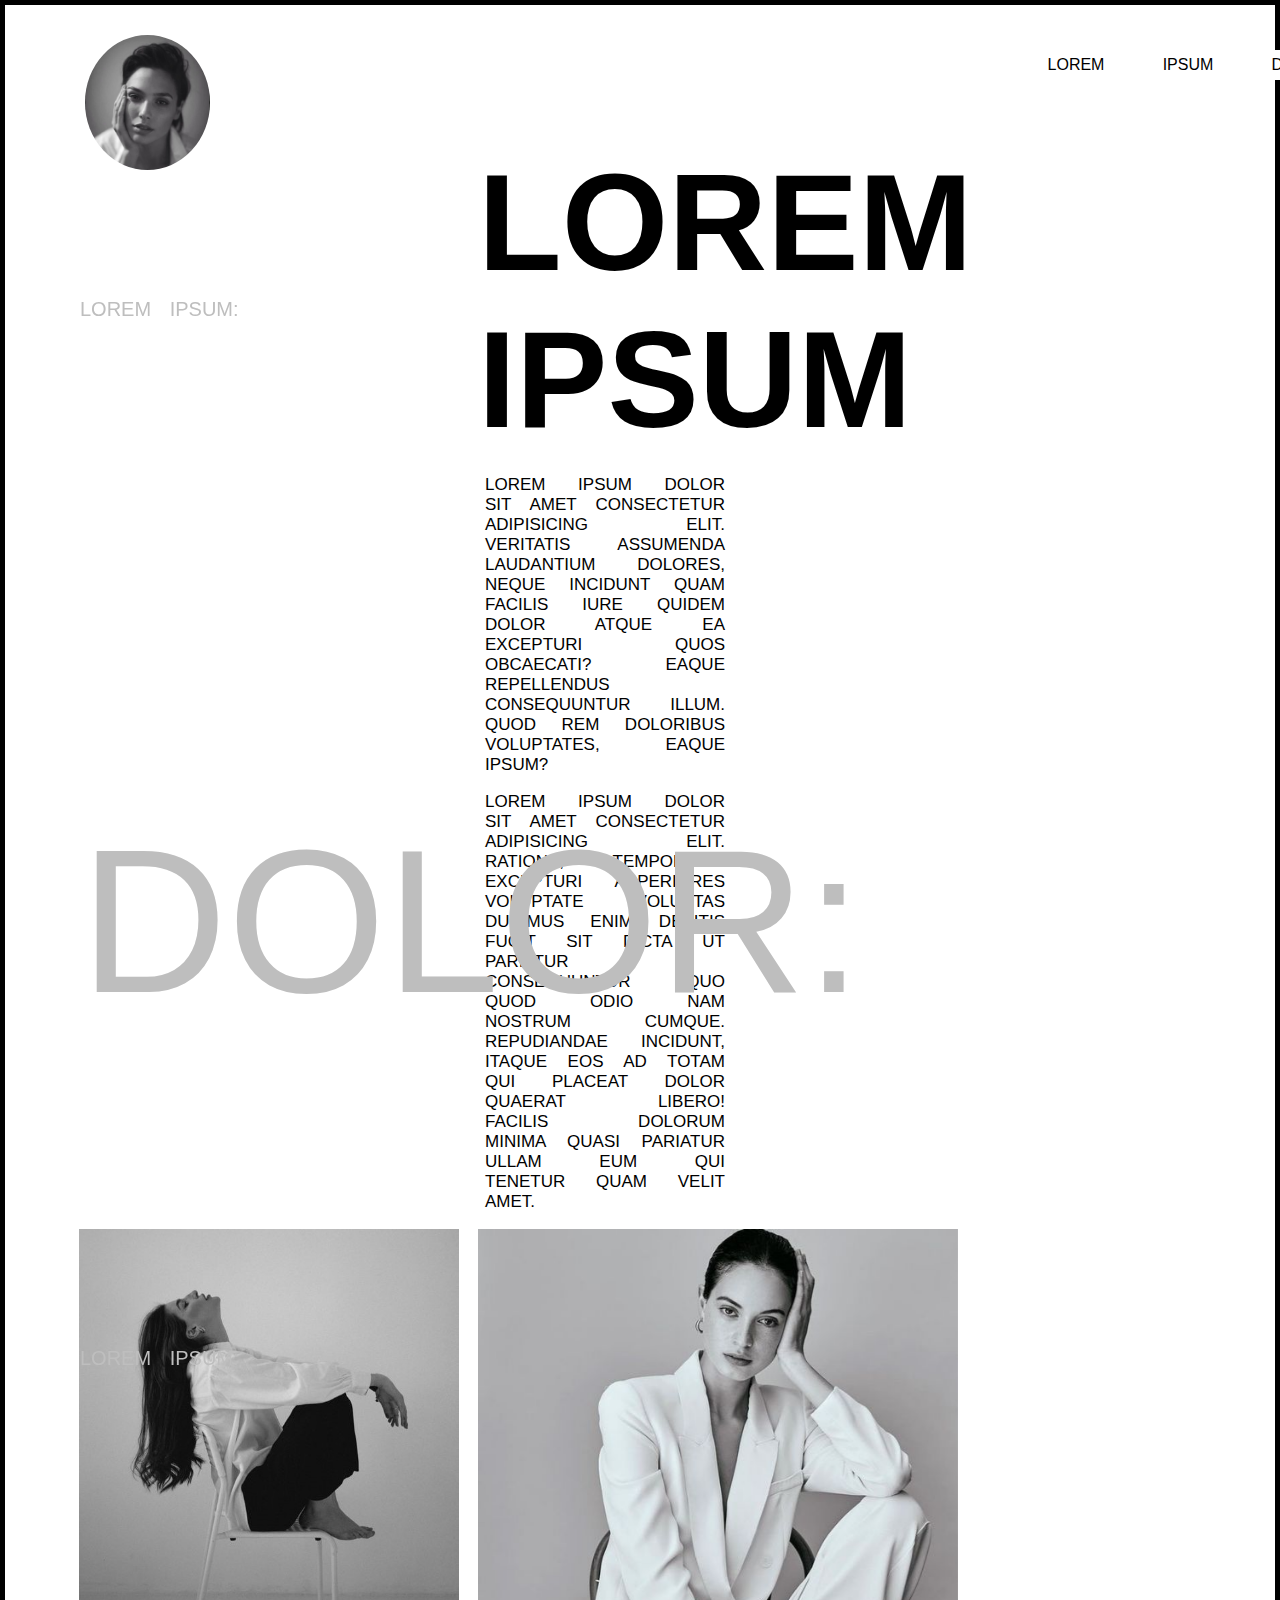
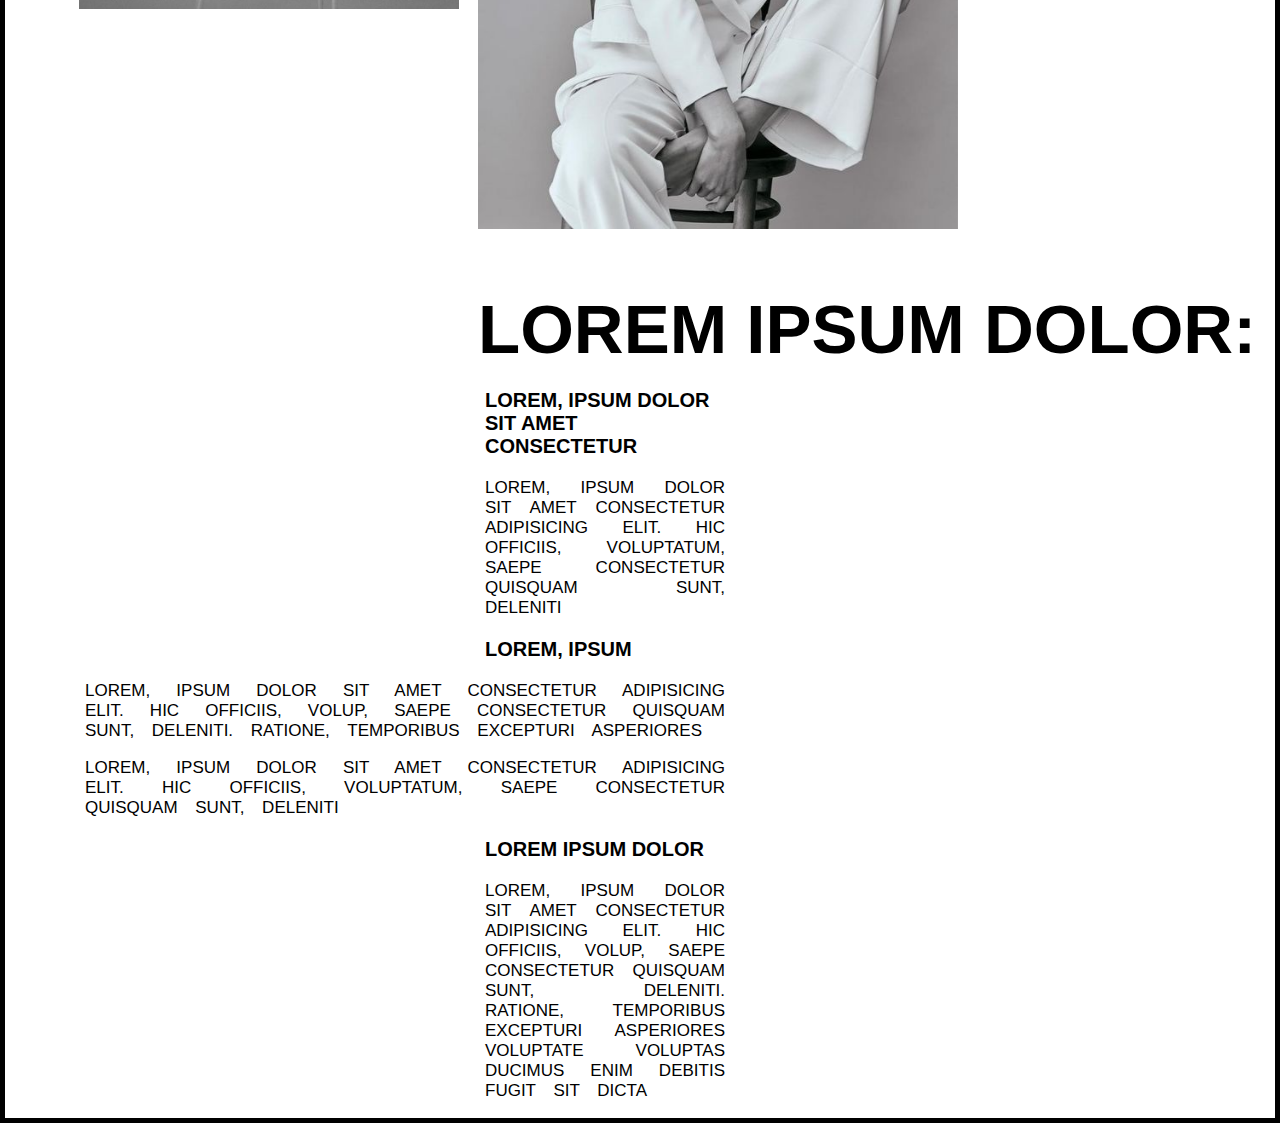
==== Desktop/Домашнее задание/26 августа/index.html @ ac6581cf "Часть 1" ====
<!DOCTYPE html>
<html lang="ru">

<head>
    <meta charset="UTF-8">
    <meta name="viewport" content="width=device-width, initial-scale=1.0">
    <link rel="stylesheet" href="static/styles/style.css">
    <title>Document</title>
</head>

<body>
    <header>
        <img id="photologo" src="static/images/6.png" alt="">


        <ul id="menu">
            <li><a href="#">Lorem</a></li>
            <li><a href="#">ipsum</a></li>
            <li><a href="#">dolor</a></li>
            <li><a href="#">sit amet</a></li>
        </ul>
    </header>

    <main>
        <h1>LOREM IPSUM</h1>
        <div style="margin-left: 480px; margin-right: 550px;">
            <p class="p1">
                Lorem ipsum dolor sit amet consectetur adipisicing elit. Veritatis assumenda laudantium dolores, neque
                incidunt quam facilis iure quidem dolor atque ea excepturi quos obcaecati? Eaque repellendus
                consequuntur illum. Quod rem doloribus voluptates, eaque ipsum?
            </p>
        </div>
        <div style="margin-left: 480px; margin-right: 550px;">
            <p class="p2">
                Lorem ipsum dolor sit amet consectetur adipisicing elit. Ratione, temporibus excepturi asperiores
                voluptate voluptas ducimus enim debitis fugit sit dicta ut pariatur consequuntur quo quod odio nam
                nostrum cumque. Repudiandae incidunt, itaque eos ad totam qui placeat dolor quaerat libero! Facilis
                dolorum minima quasi pariatur ullam eum qui tenetur quam velit amet.
            </p>
        </div>
        <img id="photo2" src="static/images/2.jpg">
        <img id="photo3" src="static/images/8.jpg">

        <!--Подписи-->
        <p id="sign">Lorem ipsum:</p>
        <p id="sign2">dolor:</p>
        <p id="sign3">Lorem ipsum:</p>


        <h2>Lorem ipsum dolor:</h2>
        
        <h3>Lorem, ipsum dolor sit amet consectetur</h3>
        <div style="margin-left: 480px; margin-right: 550px;">
            <p class="p1">Lorem, ipsum dolor sit amet consectetur adipisicing
                elit. Hic officiis, voluptatum, saepe consectetur
                quisquam sunt, deleniti</p>
        </div>

        <h3 style="margin-left: 480px">Lorem, ipsum</h3>

        <div style="margin-left: 80px; margin-right: 550px;">
            <p class="p1">Lorem, ipsum dolor sit amet consectetur adipisicing
                elit. Hic officiis, volup, saepe consectetur quisquam sunt, deleniti. Ratione, temporibus excepturi
                asperiores</p>
        </div>
        <div style="margin-left: 80px; margin-right: 550px;">
            <p class="p1">Lorem, ipsum dolor sit amet consectetur adipisicing
                elit. Hic officiis, voluptatum, saepe consectetur quisquam sunt, deleniti</p>
        </div>

        <h3 style="margin-left: 480px">Lorem ipsum dolor</h3>

        <div style="margin-left: 480px; margin-right: 550px;">
            <p class="p1">Lorem, ipsum dolor sit amet consectetur adipisicing
                elit. Hic officiis, volup, saepe consectetur quisquam sunt, deleniti. Ratione, temporibus excepturi
                asperiores
                voluptate voluptas ducimus enim debitis fugit sit dicta</p>
        </div>

    </main>

    <footer>

    </footer>

</body>

</html>
---- Desktop/Домашнее задание/26 августа/static/styles/style.css ----
body{
    font-family: sans-serif;
    text-transform: uppercase;
    margin:0;
	padding:0;
    border: 5px solid rgb(0, 0, 0);
    background-color: #ffffff;
}

/*Заголовки*/
h1{
    font-size: 137px;
    margin-left: 473px;
    margin-bottom: 0;
    margin-top: 0;

}
h2{
    font-size: 69px;
    margin-left: 473px;
    margin-bottom: 0;
}
h3{
    font-size: 20px;
    margin-left: 480px;
    margin-right: 550px;
}

/*Фото*/
#photologo{
    position: relative;
    top: 30px;
    left: 80px;
    height: 15vh;
    border-radius: 100%;
}
#photo2{
    position: relative;
    left: 473px;
    height: 600px;
}

#photo3{
    position: relative;
    left: -410px;
    top: -220px;
    height: 380px;
}





/*p*/
p{
    font-size: 17px;
    word-spacing: 13px ;
}

.p1{

    display: flex;
    text-align: justify;
    align-items: center;
    width: 100%;
}

.p2{
    display: flex;
    text-align: justify;
    align-items: center;
    width: 100%;
}



/*Меню*/
#menu li:hover ul {
	display: block;
}
#menu, #menu ul{
	margin: 0;
	padding: 0;
	list-style-type: none;
}
#menu {
	height: 30px;
	padding-left: 1000px;
	min-width: 470px;
    position: fixed;
    left: 20px;
    top: 50px;
}
#menu li {
	float: left;
	position: relative;
	height: 100%;
    background-color: #ffffff;
}
#menu li a {
	display: block;
	padding: 6px;
	width: 100px;
	color: #000000;
	text-decoration: none;
	text-align: center;
}
#menu ul li { 
    float: none; 
}

#menu li:hover { 
    background-color: rgb(0, 0, 0); 
}

#menu li a:hover { 
    color: #ffffff;
}

/*Подписи*/
#sign{
    font-size: 20px;
    color: #bebebe;
    position: absolute;
    left: 80px;
    top: 278px;
}

#sign2{
    font-size: 204px;
    color: #bebebe;
    position: absolute;
    left: 80px;
    top: 600px;
}

#sign3{
    font-size: 20px;
    color: #bebebe;
    position: absolute;
    left: 80px;
    top: 1327px;
}
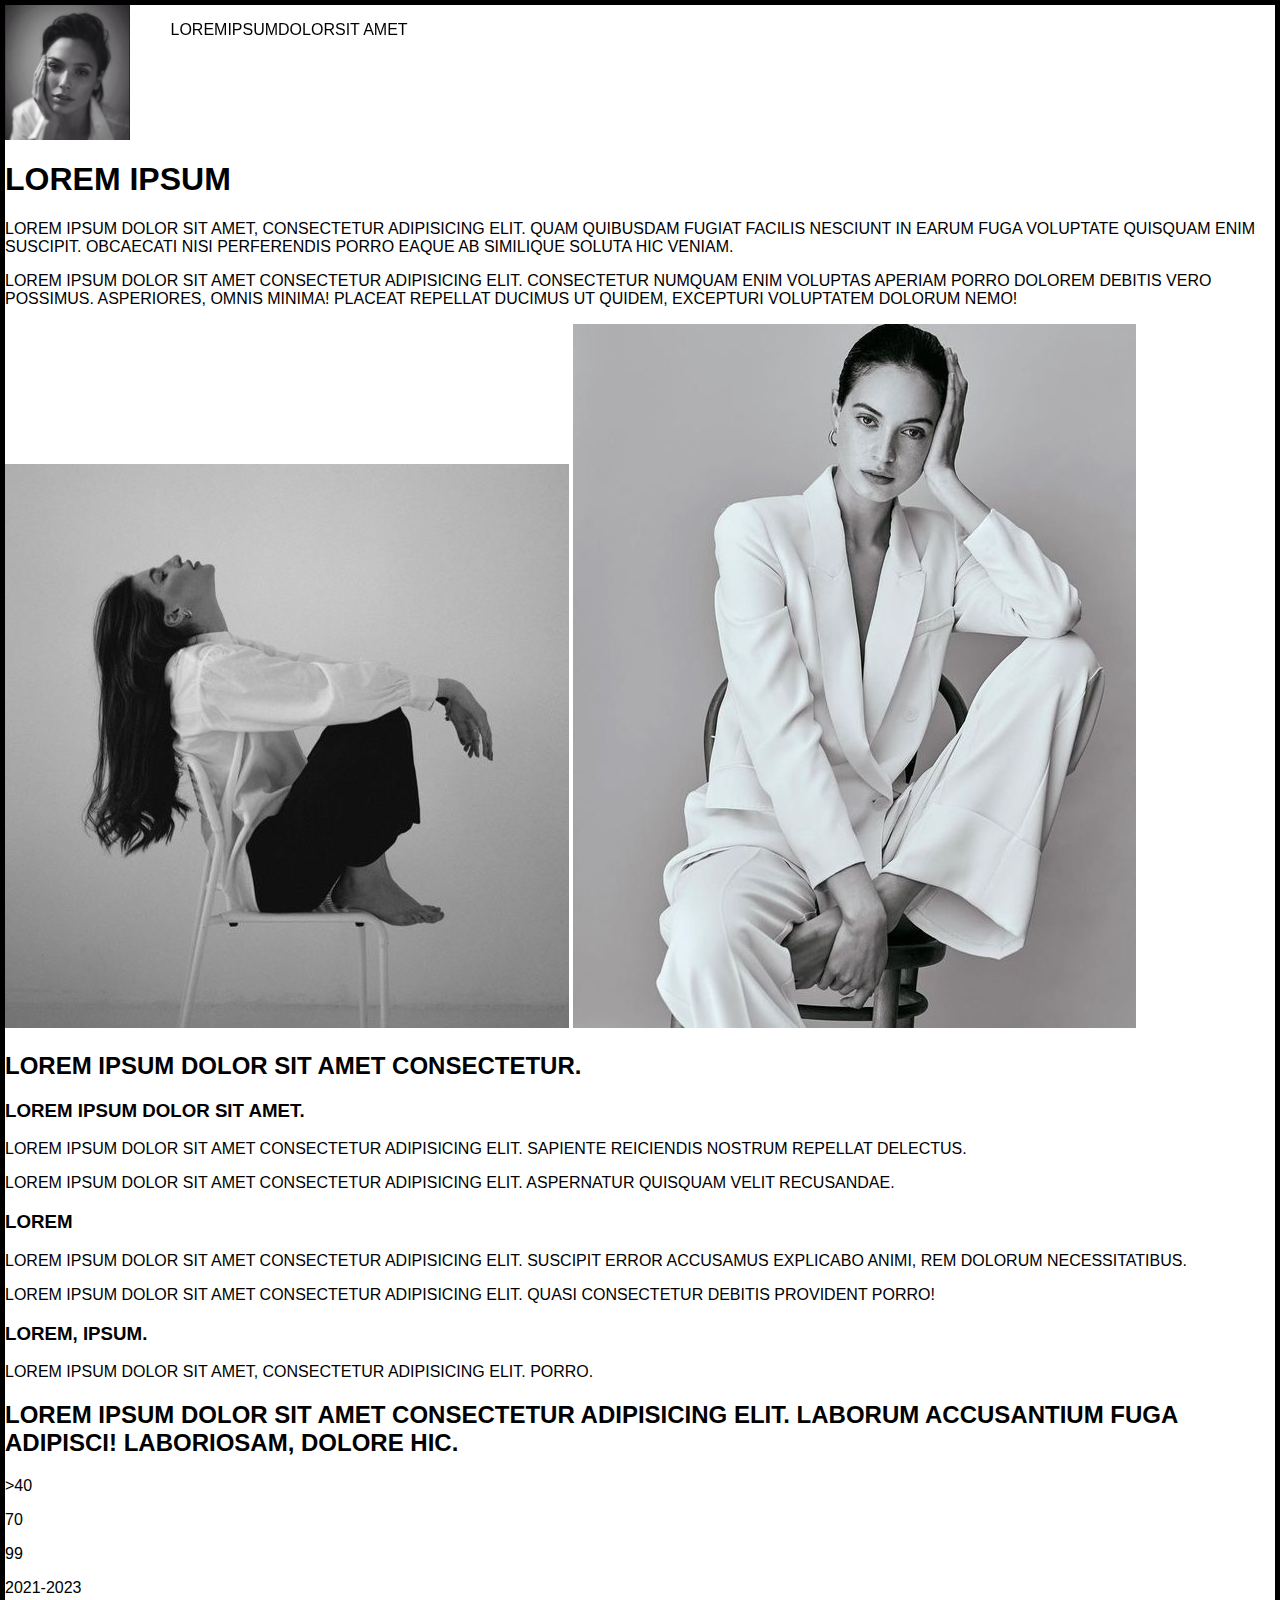
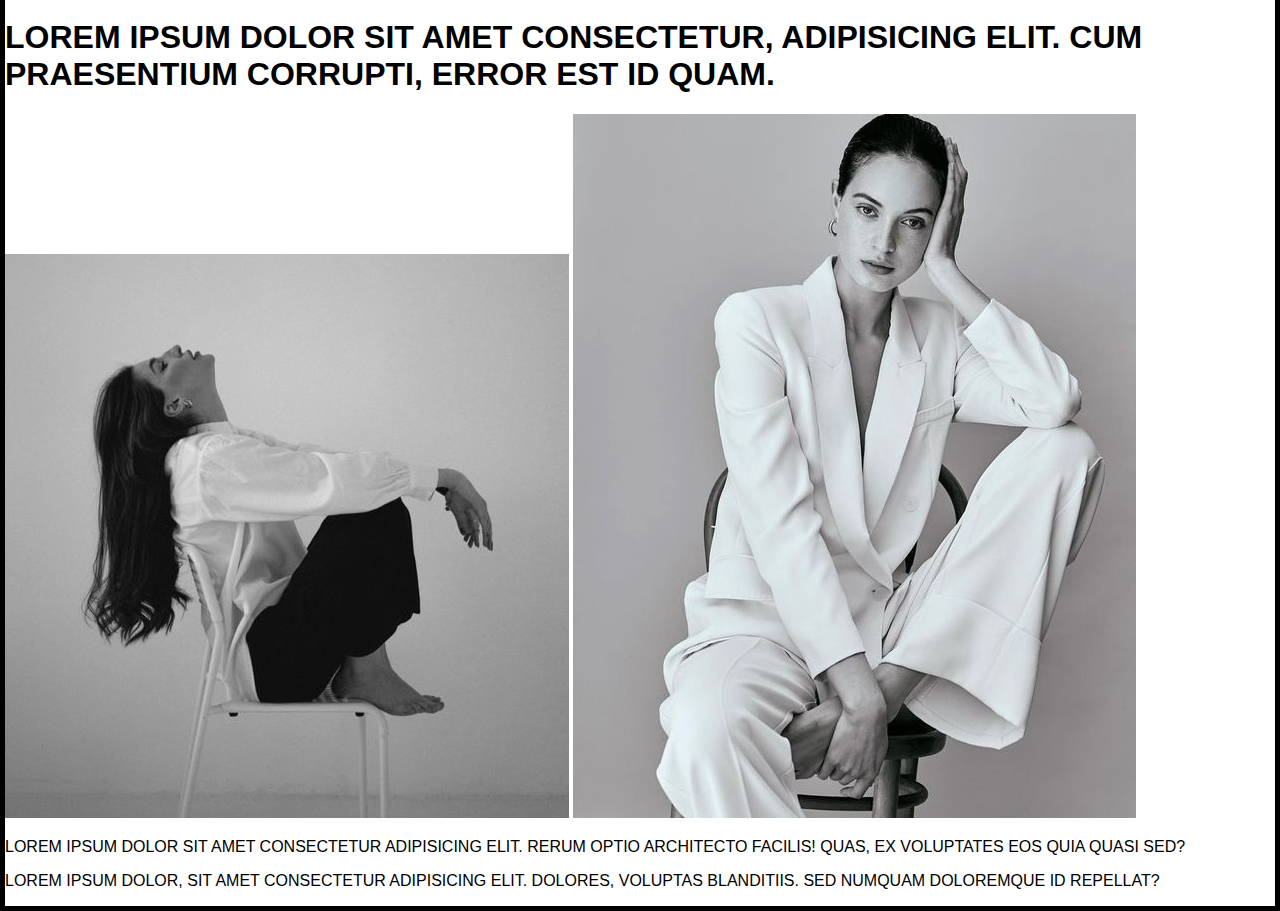
==== commit 4ff83728: "Попытка2. Основной текст стриницы + css body и работа с шапкой" ====
--- a/Desktop/Домашнее задание/26 августа/index.html
+++ b/Desktop/Домашнее задание/26 августа/index.html
@@ -4,84 +4,107 @@
 <head>
     <meta charset="UTF-8">
     <meta name="viewport" content="width=device-width, initial-scale=1.0">
+    <title>Document</title>
     <link rel="stylesheet" href="static/styles/style.css">
-    <title>Document</title>
 </head>
 
 <body>
-    <header>
-        <img id="photologo" src="static/images/6.png" alt="">
+<!--Шапка сайта-->
+    <div id="header">
+
+        <!--Лого-->
+        <div id="logo">
+        <img src="static/images/logo.png" alt="logo">
+        </div>
+
+        <div >
+        <!--Меню-->
+            <ul id="menu">
+                <li class="urlmenu"><a href="#"></a>Lorem</li>
+                <li class="urlmenu"><a href="#"></a>ipsum</li>
+                <li class="urlmenu"><a href="#"></a>dolor</li>
+                <li class="urlmenu"><a href="#"></a>sit amet</li>
+            </ul>
+        </div>
+    </div>
+<!---->
+
+<!--Основная информация-->
+
+    <!--Часть 1-->
+
+            <!--Заголовок-->
+    <h1>Lorem ipsum</h1>
+            <!--Текст-->
+    <p>
+        Lorem ipsum dolor sit amet, consectetur adipisicing elit. Quam quibusdam fugiat facilis nesciunt in earum fuga
+        voluptate quisquam enim suscipit. Obcaecati nisi perferendis porro eaque ab similique soluta hic veniam.
+    </p>
+    <p>
+        Lorem ipsum dolor sit amet consectetur adipisicing elit. Consectetur numquam enim voluptas aperiam porro dolorem
+        debitis vero possimus. Asperiores, omnis minima! Placeat repellat ducimus ut quidem, excepturi voluptatem
+        dolorum nemo!
+    </p>
+            <!--Фото-->
+    <img src="static/images/1.jpg" alt="photo1">
+    <img src="static/images/2.jpg" alt="photo2">
 
 
-        <ul id="menu">
-            <li><a href="#">Lorem</a></li>
-            <li><a href="#">ipsum</a></li>
-            <li><a href="#">dolor</a></li>
-            <li><a href="#">sit amet</a></li>
-        </ul>
-    </header>
+    <!--Часть 2-->
 
-    <main>
-        <h1>LOREM IPSUM</h1>
-        <div style="margin-left: 480px; margin-right: 550px;">
-            <p class="p1">
-                Lorem ipsum dolor sit amet consectetur adipisicing elit. Veritatis assumenda laudantium dolores, neque
-                incidunt quam facilis iure quidem dolor atque ea excepturi quos obcaecati? Eaque repellendus
-                consequuntur illum. Quod rem doloribus voluptates, eaque ipsum?
-            </p>
-        </div>
-        <div style="margin-left: 480px; margin-right: 550px;">
-            <p class="p2">
-                Lorem ipsum dolor sit amet consectetur adipisicing elit. Ratione, temporibus excepturi asperiores
-                voluptate voluptas ducimus enim debitis fugit sit dicta ut pariatur consequuntur quo quod odio nam
-                nostrum cumque. Repudiandae incidunt, itaque eos ad totam qui placeat dolor quaerat libero! Facilis
-                dolorum minima quasi pariatur ullam eum qui tenetur quam velit amet.
-            </p>
-        </div>
-        <img id="photo2" src="static/images/2.jpg">
-        <img id="photo3" src="static/images/8.jpg">
-
-        <!--Подписи-->
-        <p id="sign">Lorem ipsum:</p>
-        <p id="sign2">dolor:</p>
-        <p id="sign3">Lorem ipsum:</p>
+            <!--Заголовок-->
+    <h2>Lorem ipsum dolor sit amet consectetur.</h2>
+            <!--Текст-->
+    <h3>Lorem ipsum dolor sit amet.</h3>
+    <p>Lorem ipsum dolor sit amet consectetur adipisicing elit. Sapiente reiciendis nostrum repellat delectus.</p>
+    <p>Lorem ipsum dolor sit amet consectetur adipisicing elit. Aspernatur quisquam velit recusandae.</p>
 
 
-        <h2>Lorem ipsum dolor:</h2>
-        
-        <h3>Lorem, ipsum dolor sit amet consectetur</h3>
-        <div style="margin-left: 480px; margin-right: 550px;">
-            <p class="p1">Lorem, ipsum dolor sit amet consectetur adipisicing
-                elit. Hic officiis, voluptatum, saepe consectetur
-                quisquam sunt, deleniti</p>
-        </div>
+    <h3>Lorem</h3>
+    <p>Lorem ipsum dolor sit amet consectetur adipisicing elit. Suscipit error accusamus explicabo animi, rem dolorum necessitatibus.</p>
+    <p>Lorem ipsum dolor sit amet consectetur adipisicing elit. Quasi consectetur debitis provident porro!</p>
 
-        <h3 style="margin-left: 480px">Lorem, ipsum</h3>
+    <h3>Lorem, ipsum.</h3>
+    <p>Lorem ipsum dolor sit amet, consectetur adipisicing elit. Porro.</p>
 
-        <div style="margin-left: 80px; margin-right: 550px;">
-            <p class="p1">Lorem, ipsum dolor sit amet consectetur adipisicing
-                elit. Hic officiis, volup, saepe consectetur quisquam sunt, deleniti. Ratione, temporibus excepturi
-                asperiores</p>
-        </div>
-        <div style="margin-left: 80px; margin-right: 550px;">
-            <p class="p1">Lorem, ipsum dolor sit amet consectetur adipisicing
-                elit. Hic officiis, voluptatum, saepe consectetur quisquam sunt, deleniti</p>
-        </div>
+    <!--Часть 3-->
 
-        <h3 style="margin-left: 480px">Lorem ipsum dolor</h3>
+            <!--Заголовок-->
+    <h2>
+        Lorem ipsum dolor sit amet consectetur adipisicing elit. Laborum accusantium fuga adipisci! Laboriosam, dolore hic.
+    </h2>
+            <!--Текст-->
+    <P>>40</P>
+    <P>70</P>
+    <P>99</P>
+    <P>2021-2023</P>
 
-        <div style="margin-left: 480px; margin-right: 550px;">
-            <p class="p1">Lorem, ipsum dolor sit amet consectetur adipisicing
-                elit. Hic officiis, volup, saepe consectetur quisquam sunt, deleniti. Ratione, temporibus excepturi
-                asperiores
-                voluptate voluptas ducimus enim debitis fugit sit dicta</p>
-        </div>
 
-    </main>
+    <!--Часть 4-->
+            <!--Заголовок-->
+            <h1>Lorem ipsum dolor sit amet consectetur, adipisicing elit. Cum praesentium corrupti, error est id quam.</h1>
 
-    <footer>
+            <!--Фото-->
+    <img src="static/images/1.jpg" alt="photo1">
+    <img src="static/images/2.jpg" alt="photo2">
 
-    </footer>
+            <!--Текст-->
+    <p>
+        Lorem ipsum dolor sit amet consectetur adipisicing elit. Rerum optio architecto facilis! Quas, ex voluptates eos quia quasi sed?
+    </p>
+    <p>
+        Lorem ipsum dolor, sit amet consectetur adipisicing elit. Dolores, voluptas blanditiis. Sed numquam doloremque id repellat?
+    </p>
+
+    <!--Форма-->
+
+    <!--Этапы работы-->
+
+    <!--Стоимость и сроки-->
+
+<!--Футер-->
+    <!---->
+    <!---->
 
 </body>
 
--- a/Desktop/Домашнее задание/26 августа/static/styles/style.css
+++ b/Desktop/Домашнее задание/26 августа/static/styles/style.css
@@ -1,153 +1,34 @@
 body{
-    font-family: sans-serif;
-    text-transform: uppercase;
-    margin:0;
-	padding:0;
-    border: 5px solid rgb(0, 0, 0);
-    background-color: #ffffff;
+    font-family: sans-serif; /*Шрифт*/
+    text-transform: uppercase; /*Текст в верхнем регистре*/
+    background-color: white; /*Фон страницы*/
+    margin:0; /*Внешние отступы*/
+	padding:0; /*Внутренние отступы*/
+    border: 5px solid black; /*Граница сайта*/
 }
 
-/*Заголовки*/
-h1{
-    font-size: 137px;
-    margin-left: 473px;
-    margin-bottom: 0;
-    margin-top: 0;
+/*Шапка*/
+#header{
+    display:flex; /*Позиционирование блоков*/
+}
+
+#logo{
+    display:flex; /*Позиционирование блоков*/
 
 }
-h2{
-    font-size: 69px;
-    margin-left: 473px;
-    margin-bottom: 0;
-}
-h3{
-    font-size: 20px;
-    margin-left: 480px;
-    margin-right: 550px;
+
+#menu{
+    display:flex; /*Позиционирование блоков*/
+    position: fixed; /*Фиксация при скроле*/
 }
 
-/*Фото*/
-#photologo{
-    position: relative;
+.urlmenu{
+    display:flex; /*Позиционирование блоков*/
+}
+
+#logo{
     top: 30px;
     left: 80px;
     height: 15vh;
-    border-radius: 100%;
-}
-#photo2{
-    position: relative;
-    left: 473px;
-    height: 600px;
-}
-
-#photo3{
-    position: relative;
-    left: -410px;
-    top: -220px;
-    height: 380px;
-}
-
-
-
-
-
-/*p*/
-p{
-    font-size: 17px;
-    word-spacing: 13px ;
-}
-
-.p1{
-
-    display: flex;
-    text-align: justify;
-    align-items: center;
-    width: 100%;
-}
-
-.p2{
-    display: flex;
-    text-align: justify;
-    align-items: center;
-    width: 100%;
-}
-
-
-
-/*Меню*/
-#menu li:hover ul {
-	display: block;
-}
-#menu, #menu ul{
-	margin: 0;
-	padding: 0;
-	list-style-type: none;
-}
-#menu {
-	height: 30px;
-	padding-left: 1000px;
-	min-width: 470px;
-    position: fixed;
-    left: 20px;
-    top: 50px;
-}
-#menu li {
-	float: left;
-	position: relative;
-	height: 100%;
-    background-color: #ffffff;
-}
-#menu li a {
-	display: block;
-	padding: 6px;
-	width: 100px;
-	color: #000000;
-	text-decoration: none;
-	text-align: center;
-}
-#menu ul li { 
-    float: none; 
-}
-
-#menu li:hover { 
-    background-color: rgb(0, 0, 0); 
-}
-
-#menu li a:hover { 
-    color: #ffffff;
-}
-
-/*Подписи*/
-#sign{
-    font-size: 20px;
-    color: #bebebe;
-    position: absolute;
-    left: 80px;
-    top: 278px;
-}
-
-#sign2{
-    font-size: 204px;
-    color: #bebebe;
-    position: absolute;
-    left: 80px;
-    top: 600px;
-}
-
-#sign3{
-    font-size: 20px;
-    color: #bebebe;
-    position: absolute;
-    left: 80px;
-    top: 1327px;
-}
-
-
-
-
-
-
-
-
-
-
+    border-radius: 100%; /*Скругление углов*/
+}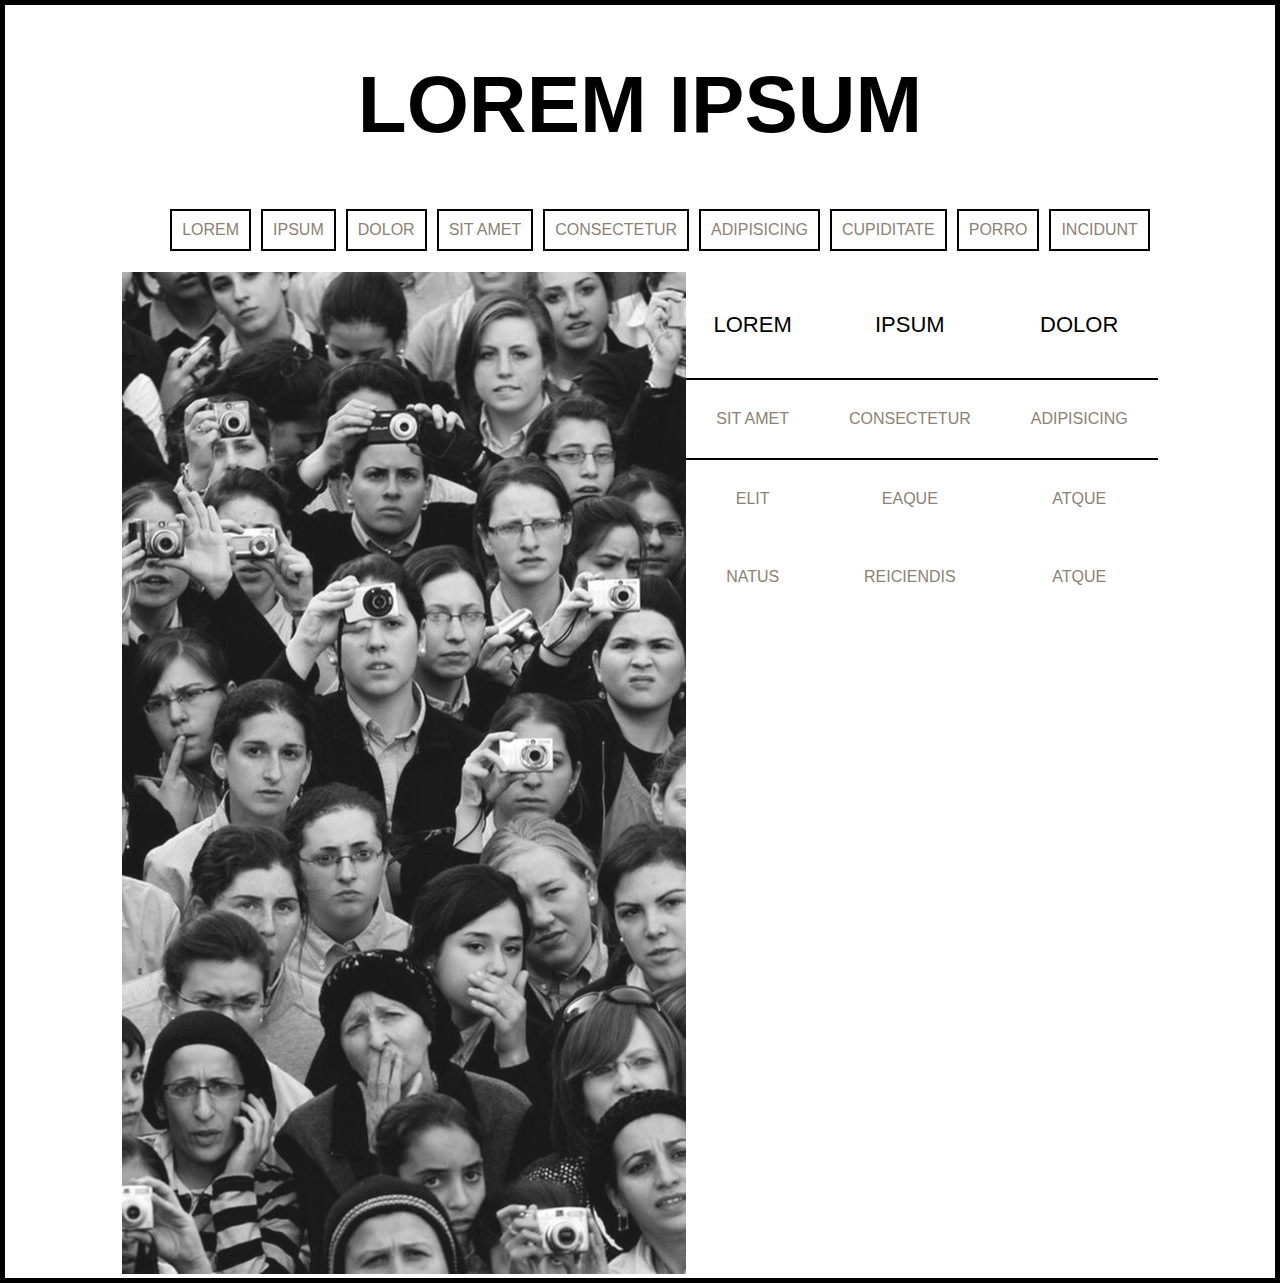
==== commit 88dee217: "Конец :)" ====
--- a/Desktop/Домашнее задание/26 августа/index.html
+++ b/Desktop/Домашнее задание/26 августа/index.html
@@ -1,111 +1,69 @@
 <!DOCTYPE html>
 <html lang="ru">
-
 <head>
     <meta charset="UTF-8">
     <meta name="viewport" content="width=device-width, initial-scale=1.0">
     <title>Document</title>
-    <link rel="stylesheet" href="static/styles/style.css">
+    <link rel="stylesheet" href="style.css">
 </head>
+<body>
+    
+    <h1>Lorem ipsum</h1>
+    
+    <ul id="list">
+        <li class="list"><a href="#"></a>Lorem</li>
+        <li class="list"><a href="#"></a>ipsum</li>
+        <li class="list"><a href="#"></a>dolor</li>
+        <li class="list"><a href="#"></a>sit amet</li>
+        <li class="list"><a href="#"></a>consectetur</li>
+        <li class="list"><a href="#"></a>adipisicing</li>
+        <li class="list"><a href="#"></a>cupiditate</li>
+        <li class="list"><a href="#"></a>Porro</li>
+        <li class="list"><a href="#"></a>incidunt</li>
+    </ul>
 
-<body>
-<!--Шапка сайта-->
-    <div id="header">
+    <div id="main">
 
-        <!--Лого-->
-        <div id="logo">
-        <img src="static/images/logo.png" alt="logo">
+        <div id="one"> <!--1 блок-->
+            <img src="img/782f62b52be304dca21c250cfd7294bb.jpg" alt="photo1">
         </div>
 
-        <div >
-        <!--Меню-->
-            <ul id="menu">
-                <li class="urlmenu"><a href="#"></a>Lorem</li>
-                <li class="urlmenu"><a href="#"></a>ipsum</li>
-                <li class="urlmenu"><a href="#"></a>dolor</li>
-                <li class="urlmenu"><a href="#"></a>sit amet</li>
-            </ul>
+        <div id="two"> <!--2 блок-->
+            <table>
+                <tr>
+                    <th>Lorem</th>
+                    <th>ipsum</th>
+                    <th>dolor</th>
+                </tr>
+                <tr>
+                    <td>sit amet</td>
+                    <td>consectetur</td>
+                    <td>adipisicing</td>
+                </tr>
+                <tr>
+                    <td>elit</td>
+                    <td>Eaque</td>
+                    <td>atque</td>
+                </tr>
+                <tr>
+                    <td>natus</td>
+                    <td>Reiciendis</td>
+                    <td>atque</td>
+                </tr>
+            </table>
         </div>
+
     </div>
-<!---->
 
-<!--Основная информация-->
+    
+       
+        
 
-    <!--Часть 1-->
+    
 
-            <!--Заголовок-->
-    <h1>Lorem ipsum</h1>
-            <!--Текст-->
-    <p>
-        Lorem ipsum dolor sit amet, consectetur adipisicing elit. Quam quibusdam fugiat facilis nesciunt in earum fuga
-        voluptate quisquam enim suscipit. Obcaecati nisi perferendis porro eaque ab similique soluta hic veniam.
-    </p>
-    <p>
-        Lorem ipsum dolor sit amet consectetur adipisicing elit. Consectetur numquam enim voluptas aperiam porro dolorem
-        debitis vero possimus. Asperiores, omnis minima! Placeat repellat ducimus ut quidem, excepturi voluptatem
-        dolorum nemo!
-    </p>
-            <!--Фото-->
-    <img src="static/images/1.jpg" alt="photo1">
-    <img src="static/images/2.jpg" alt="photo2">
+        
 
 
-    <!--Часть 2-->
-
-            <!--Заголовок-->
-    <h2>Lorem ipsum dolor sit amet consectetur.</h2>
-            <!--Текст-->
-    <h3>Lorem ipsum dolor sit amet.</h3>
-    <p>Lorem ipsum dolor sit amet consectetur adipisicing elit. Sapiente reiciendis nostrum repellat delectus.</p>
-    <p>Lorem ipsum dolor sit amet consectetur adipisicing elit. Aspernatur quisquam velit recusandae.</p>
-
-
-    <h3>Lorem</h3>
-    <p>Lorem ipsum dolor sit amet consectetur adipisicing elit. Suscipit error accusamus explicabo animi, rem dolorum necessitatibus.</p>
-    <p>Lorem ipsum dolor sit amet consectetur adipisicing elit. Quasi consectetur debitis provident porro!</p>
-
-    <h3>Lorem, ipsum.</h3>
-    <p>Lorem ipsum dolor sit amet, consectetur adipisicing elit. Porro.</p>
-
-    <!--Часть 3-->
-
-            <!--Заголовок-->
-    <h2>
-        Lorem ipsum dolor sit amet consectetur adipisicing elit. Laborum accusantium fuga adipisci! Laboriosam, dolore hic.
-    </h2>
-            <!--Текст-->
-    <P>>40</P>
-    <P>70</P>
-    <P>99</P>
-    <P>2021-2023</P>
-
-
-    <!--Часть 4-->
-            <!--Заголовок-->
-            <h1>Lorem ipsum dolor sit amet consectetur, adipisicing elit. Cum praesentium corrupti, error est id quam.</h1>
-
-            <!--Фото-->
-    <img src="static/images/1.jpg" alt="photo1">
-    <img src="static/images/2.jpg" alt="photo2">
-
-            <!--Текст-->
-    <p>
-        Lorem ipsum dolor sit amet consectetur adipisicing elit. Rerum optio architecto facilis! Quas, ex voluptates eos quia quasi sed?
-    </p>
-    <p>
-        Lorem ipsum dolor, sit amet consectetur adipisicing elit. Dolores, voluptas blanditiis. Sed numquam doloremque id repellat?
-    </p>
-
-    <!--Форма-->
-
-    <!--Этапы работы-->
-
-    <!--Стоимость и сроки-->
-
-<!--Футер-->
-    <!---->
-    <!---->
-
+    
 </body>
-
 </html>--- a/Desktop/Домашнее задание/26 августа/style.css
+++ b/Desktop/Домашнее задание/26 августа/style.css
@@ -0,0 +1,78 @@
+body{
+    border: 5px solid rgb(0, 0, 0);
+    margin:0;
+	padding:0;
+    font-family: sans-serif;
+    text-transform: uppercase;
+    color: rgb(0, 0, 0);
+}
+
+
+
+h1{
+    font-size: 80px;
+    text-align: center;
+
+}
+
+.list{
+    border: 2px solid black;
+    margin: 5px;
+    padding: 10px;
+    cursor: pointer;
+}
+
+#list{
+    display: flex;
+    flex-direction:row;
+    list-style: none;
+    justify-content: center;
+    color: #8D8173;
+}
+
+.list:hover{
+    background-color: black;
+    color: white;
+}
+
+
+
+#main {
+    width: 100%;
+    height: 100%;
+    display: flex;
+    flex-direction:row;
+    Justify-content: center;
+    align-items: center top;
+    
+}
+#one {
+    opacity: 0.9;
+}
+
+table {
+
+    text-align: center;
+    border-collapse: collapse;
+    border-spacing: 5px;
+    background: #ffffff;
+    border-radius: 20px;
+    }
+
+th {
+    font-size: 22px;
+    font-weight: 300;
+    padding: 40px 10px;
+    border-bottom: 2px solid #000000;
+    color: #000000;
+    }
+
+tbody tr:nth-child(2) {
+    border-bottom: 2px solid #000000;
+    }
+
+td {
+    padding: 30px;
+    color: #8D8173;
+    }
+
